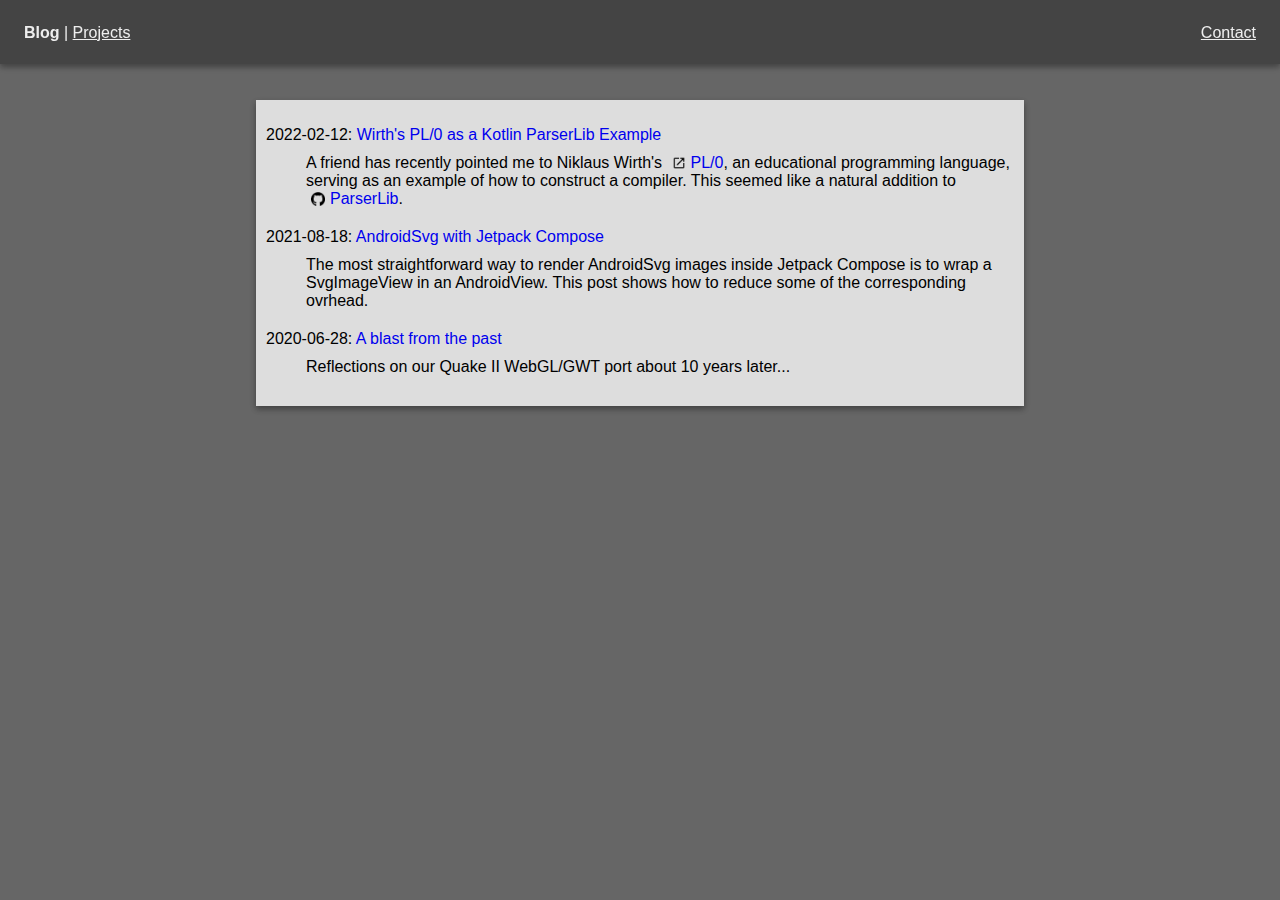
==== index.html @ 53a60a04 "initial website revival" ====
<html>
<head>
<title>stefan-haustein.com</title>
<link rel="stylesheet" href="style.css" >
</head>
<body>

    <div class="title">
        <div style="float:left; padding:8px"> <b>Blog</b> | <a href="projects.html">Projects</a></div>
        <div style="float:right; padding:8px">
            <a href="mailto:stefan.haustein@gmail.com">Contact</a>
        </div>
    </div>
    

    <div class="body">

        <dl>
        <dt>2022-02-12: 
            <a href="https://github.com/kobjects/parserlib/blob/main/examples/src/commonMain/kotlin/org/kobjects/parserlib/examples/pl0/parser/Pl0Parser.kt">Wirth's 
                PL/0 as a Kotlin ParserLib Example</a></dt>
        <dd>A friend has recently pointed me to Niklaus Wirth's 
            <a class="link" href="https://en.wikipedia.org/wiki/PL/0">PL/0</a>, 
            an educational programming language, serving as an example 
            of how to construct a compiler. This seemed like a natural 
            addition to <a class="github" href="https://github.com/kobjects/parserlib">ParserLib</a>.</dd>


        <dt>2021-08-18: <a href="https://github.com/stefanhaustein/blog/blob/main/Compose/AndroidSvg.md">AndroidSvg with Jetpack Compose</a></dt>
        
        <dd>The most straightforward way to render AndroidSvg images inside Jetpack Compose is to wrap a SvgImageView in an AndroidView. 
            This post</a> shows how to reduce some of the corresponding ovrhead.</dd>
 
        <dt>2020-06-28: <a href="https://github.com/stefanhaustein/noblog/blob/main/WebGL/BlastFromThePast.md">A blast from the past</a></dt>
        <dd>Reflections on our Quake II WebGL/GWT port about 10 years later...</dd>

    </div> 
</dl>

</body>
</html>
---- style.css ----
/* Common Stuff */

a:link, a:visited, a:hover, a:active {
	text-decoration: none;
}

div {
	box-sizing: border-box;
}

dd {
    margin-top: 10px;
    margin-bottom: 20px;
}

body {
	font-family: sans-serif;
	background-color:#666;
	padding:100px 0;
	margin:0;
	color: #000;
}

/* Title */

.title {
  position: fixed;
  z-index: 10;
  width: 100%;
  top: 0;
	background-color: #444;
	color: #eee;
	height:64px;
	padding:16px;
	box-shadow: 0 3px 6px rgba(0,0,0,0.16), 0 3px 6px rgba(0,0,0,0.23);
}
.title a {
    color: #eee;
    text-decoration: underline;
}

/* Blog entry stuff */

.body {
  margin-left: auto;
  margin-right: auto;
  max-width: 768px;
  box-shadow: 0 3px 6px rgba(0,0,0,0.16), 0 3px 6px rgba(0,0,0,0.23);
  padding: 10px 10px 10px 10px;
  background-color: rgb(221, 221, 221)
}

/* Card stuff */

.card {
	background-color: #ddd;
	width: 320px;
/*	float: left;
	height: 380px; */
	margin: 20px;
	box-shadow: 0 3px 6px rgba(0,0,0,0.16), 0 3px 6px rgba(0,0,0,0.23);
  padding-bottom: 5px;
}

a.github {
  background: no-repeat url('img/github.png');
  background-position: 5px center;
  background-size: 14px;
  padding-left:24px;
}

a.playstore {
  background: no-repeat url('img/play.png');
  background-position: 5px center;
  background-size: 14px;
  padding-left:24px;
}

a.twitter {
  background: no-repeat url('img/twitter_bw.png');
  background-position: 5px center;
  background-size: 14px;
  padding-left:24px;
}

a.youtube {
  background: no-repeat url('img/youtube.png');
  background-position: 5px center;
  background-size: 14px;
  padding-left:24px;
}

a.link {
  background: no-repeat url('img/link.png');
  background-position: 5px center;
  background-size: 14px;
  padding-left:24px;
}

.card-link {
  padding: 10px 10px;
}

.card-link img {
  width: 12px;
  height: 12px;
  padding: 0px 5px;
}

.card-title {
	clear: both;
	padding: 10px 10px 10px 10px;
	font-weight: bold;
}


.card-content {
  display: block;
	padding: 0px 10px 10px 10px;
  margin: 0;
}

.tag-active,
.tag-android,
.tag-cpp,
.tag-experimental,
.tag-game,
.tag-gwt,
.tag-java,
.tag-javascript,
.tag-kotlin,
.tag-kmp,
.tag-library,
.tag-programming,
.tag-typescript,
.tag-stable {
	color: white;
	background-color: #88d;
	padding: 3px 6px;
	border-radius: 10px;
	font-size:14px;
	float: left;
	margin: 10px 0px 10px 10px;
}

.tag-active::before {
	content: "Active";
}

.tag-android,
.tag-kotlin,
.tag-kmp {
	background-color: #a4c639;
}
.tag-android::before {
	content: "Android";
}

.tag-cpp::before {
	content: "C++";
}

.tag-experimental {
	background-color: #c00;
}
.tag-experimental::before {
	content: "Experimental";
}

.tag-game::before {
	content: "Game";
}

.tag-gwt::before {
	content: "GWT";
}

.tag-java::before {
	content: "Java";
}

.tag-kotlin::before {
	content: "Kotlin";
}

.tag-kmp::before {
	content: "KMP";
}

.tag-javascript::before {
	content: "JavaScript";
}

.tag-library::before {
	content: "Library";
}

.tag-programming::before {
	content: "Programming";
}

.tag-stable::before {
	content: "Stable";
}
.tag-stable {
	background-color: #777;
}

.tag-typescript::before {
	content: "TypeScript";
}
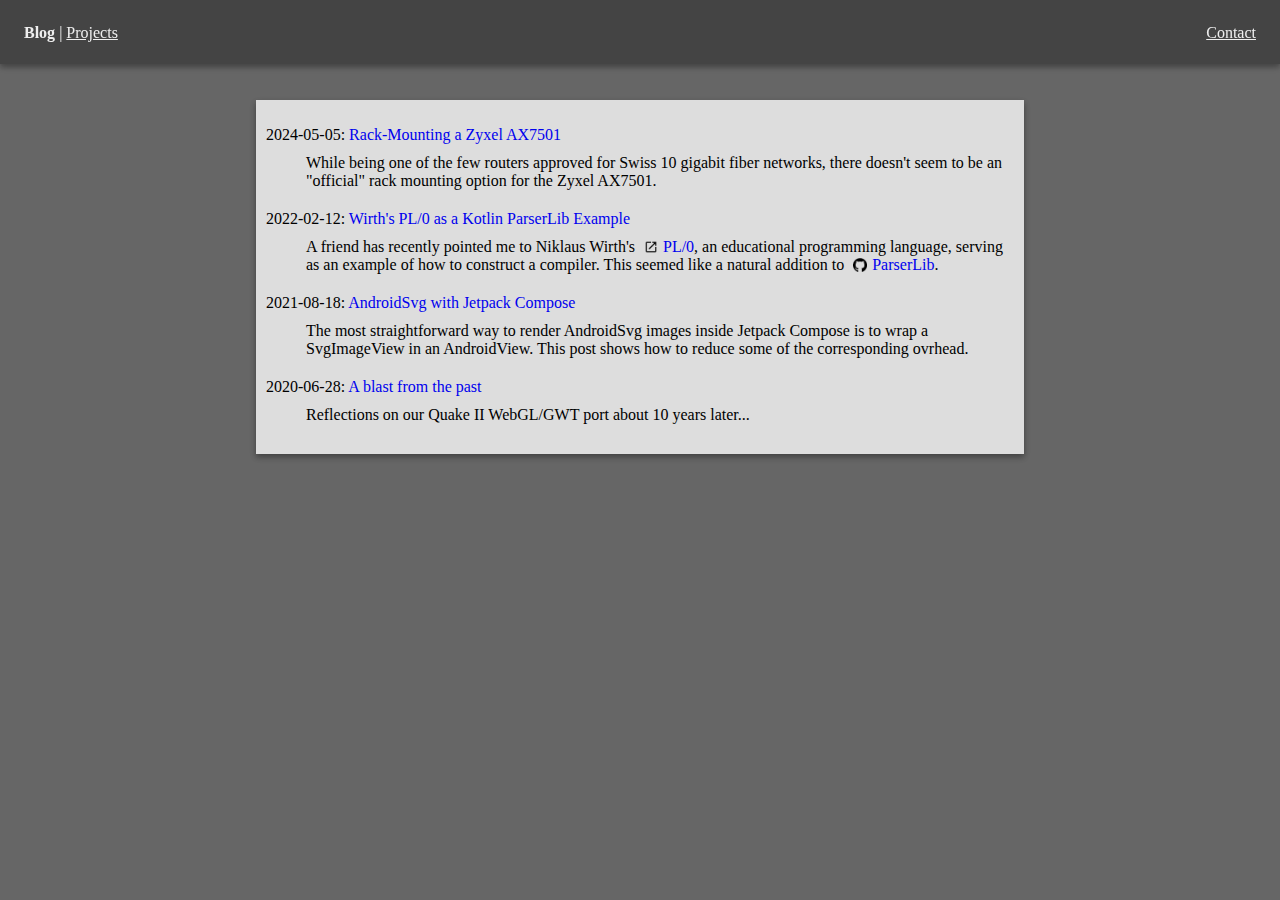
==== commit 80b47834: "move router mounting to projects" ====
--- a/index.html
+++ b/index.html
@@ -6,7 +6,7 @@
 <body>
 
     <div class="title">
-        <div style="float:left; padding:8px"> <b>Blog</b> | <a href="projects.html">Projects</a></div>
+        <div style="float:left; padding:8px"> <b>Blog</b> | <a href="projects/index.html">Projects</a></div>
         <div style="float:right; padding:8px">
             <a href="mailto:stefan.haustein@gmail.com">Contact</a>
         </div>
@@ -14,6 +14,13 @@
     
 
     <div class="body">
+
+        <dl>
+            <dt>2024-05-05: <a href="projects/ax7501-rackmount/index.html">Rack-Mounting a Zyxel AX7501</a></dt>
+            <dd>While being one of the few routers approved for Swiss 10 gigabit
+                fiber networks, there doesn't seem to be an "official" 
+                rack mounting option for the Zyxel AX7501.</dd>
+        </dl>
 
         <dl>
         <dt>2022-02-12: 
@@ -31,7 +38,7 @@
         <dd>The most straightforward way to render AndroidSvg images inside Jetpack Compose is to wrap a SvgImageView in an AndroidView. 
             This post</a> shows how to reduce some of the corresponding ovrhead.</dd>
  
-        <dt>2020-06-28: <a href="https://github.com/stefanhaustein/noblog/blob/main/WebGL/BlastFromThePast.md">A blast from the past</a></dt>
+        <dt>2020-06-28: <a href="blog/2020-06-28-blast/">A blast from the past</a></dt>
         <dd>Reflections on our Quake II WebGL/GWT port about 10 years later...</dd>
 
     </div> 
--- a/style.css
+++ b/style.css
@@ -15,11 +15,16 @@
 }
 
 body {
-	font-family: sans-serif;
+	font-family: "PT Serif", serif;
 	background-color:#666;
 	padding:100px 0;
 	margin:0;
 	color: #000;
+}
+
+.card-header {
+	font-family: Roboto, sans-serif;
+	color: #333;
 }
 
 /* Title */
@@ -64,35 +69,35 @@
 }
 
 a.github {
-  background: no-repeat url('img/github.png');
+  background: no-repeat url('linkicon/github.png');
   background-position: 5px center;
   background-size: 14px;
   padding-left:24px;
 }
 
 a.playstore {
-  background: no-repeat url('img/play.png');
+  background: no-repeat url('linkicon/play.png');
   background-position: 5px center;
   background-size: 14px;
   padding-left:24px;
 }
 
 a.twitter {
-  background: no-repeat url('img/twitter_bw.png');
+  background: no-repeat url('linkicon/twitter_bw.png');
   background-position: 5px center;
   background-size: 14px;
   padding-left:24px;
 }
 
 a.youtube {
-  background: no-repeat url('img/youtube.png');
+  background: no-repeat url('linkicon/youtube.png');
   background-position: 5px center;
   background-size: 14px;
   padding-left:24px;
 }
 
 a.link {
-  background: no-repeat url('img/link.png');
+  background: no-repeat url('linkicon/link.png');
   background-position: 5px center;
   background-size: 14px;
   padding-left:24px;
@@ -106,6 +111,16 @@
   width: 12px;
   height: 12px;
   padding: 0px 5px;
+}
+
+.card-header {
+	background-color:#88f;
+	color:#fff;
+	text-align:center;
+	font-size:40px;
+	height:180px;
+	vertical-align:middle;
+	padding-top:70px;
 }
 
 .card-title {
@@ -137,6 +152,7 @@
 .tag-stable {
 	color: white;
 	background-color: #88d;
+	font-family: Roboto, sans-serif;
 	padding: 3px 6px;
 	border-radius: 10px;
 	font-size:14px;
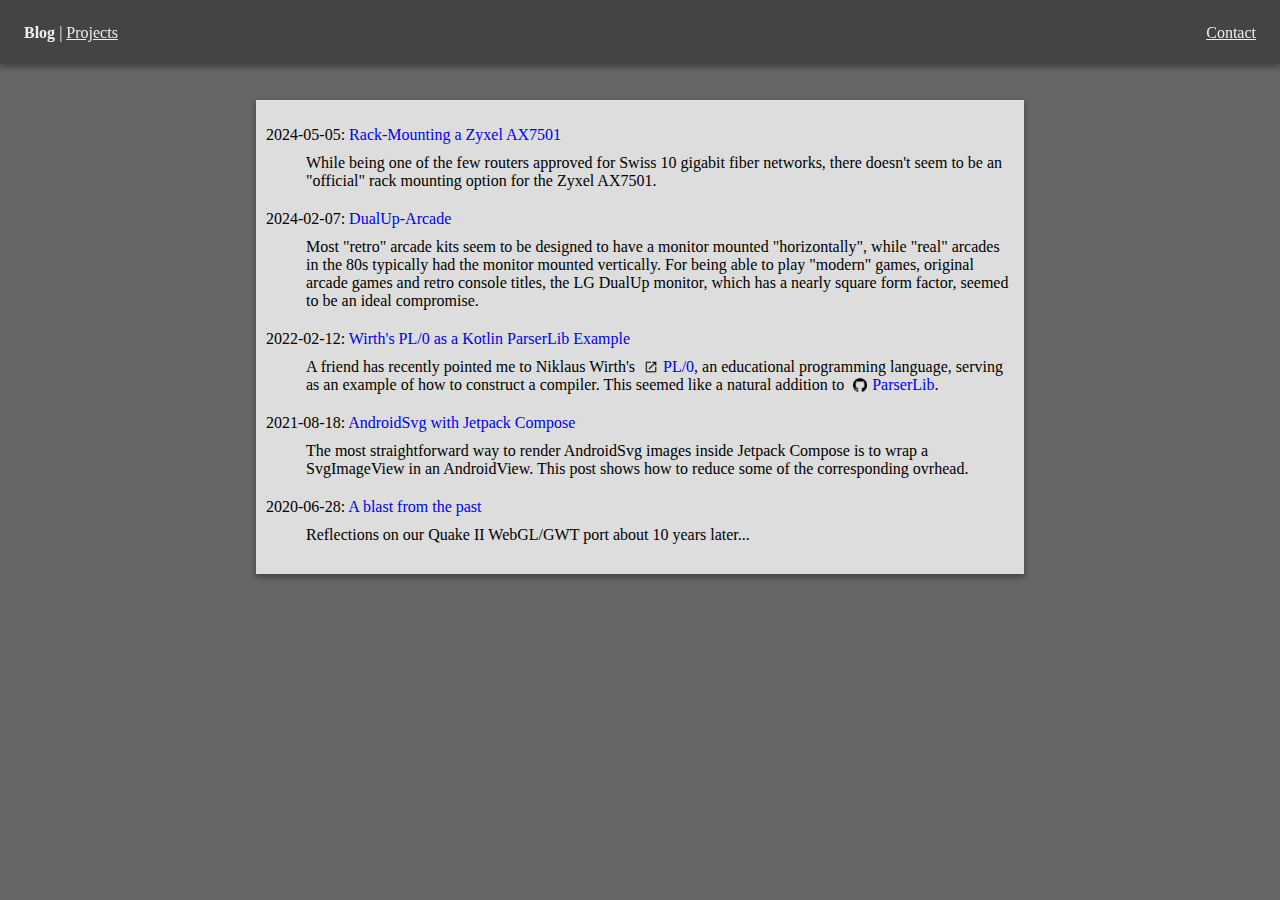
==== commit 106493c4: "wire up dualup arcade" ====
--- a/index.html
+++ b/index.html
@@ -20,29 +20,34 @@
             <dd>While being one of the few routers approved for Swiss 10 gigabit
                 fiber networks, there doesn't seem to be an "official" 
                 rack mounting option for the Zyxel AX7501.</dd>
-        </dl>
 
-        <dl>
-        <dt>2022-02-12: 
-            <a href="https://github.com/kobjects/parserlib/blob/main/examples/src/commonMain/kotlin/org/kobjects/parserlib/examples/pl0/parser/Pl0Parser.kt">Wirth's 
+            <dt>2024-02-07: <a href="projects/dualup-arcade/index.html">DualUp-Arcade</a></dt>
+            <dd>Most "retro" arcade kits seem to be designed to have a monitor 
+                mounted "horizontally", while "real" arcades in the 80s typically 
+                had the monitor mounted vertically.        
+                For being able to play "modern" games, original arcade games and
+                retro console titles, the LG DualUp monitor, which has a nearly square form factor,
+                seemed to be an ideal compromise.</dd>
+
+            <dt>2022-02-12: 
+                <a href="https://github.com/kobjects/parserlib/blob/main/examples/src/commonMain/kotlin/org/kobjects/parserlib/examples/pl0/parser/Pl0Parser.kt">Wirth's 
                 PL/0 as a Kotlin ParserLib Example</a></dt>
-        <dd>A friend has recently pointed me to Niklaus Wirth's 
-            <a class="link" href="https://en.wikipedia.org/wiki/PL/0">PL/0</a>, 
-            an educational programming language, serving as an example 
-            of how to construct a compiler. This seemed like a natural 
-            addition to <a class="github" href="https://github.com/kobjects/parserlib">ParserLib</a>.</dd>
+            <dd>A friend has recently pointed me to Niklaus Wirth's 
+                <a class="link" href="https://en.wikipedia.org/wiki/PL/0">PL/0</a>, 
+                an educational programming language, serving as an example 
+                of how to construct a compiler. This seemed like a natural 
+                addition to <a class="github" href="https://github.com/kobjects/parserlib">ParserLib</a>.</dd>
 
 
-        <dt>2021-08-18: <a href="https://github.com/stefanhaustein/blog/blob/main/Compose/AndroidSvg.md">AndroidSvg with Jetpack Compose</a></dt>
+            <dt>2021-08-18: <a href="https://github.com/stefanhaustein/blog/blob/main/Compose/AndroidSvg.md">AndroidSvg with Jetpack Compose</a></dt>
+            <dd>The most straightforward way to render AndroidSvg images inside Jetpack Compose is to wrap a SvgImageView in an AndroidView. 
+                This post</a> shows how to reduce some of the corresponding ovrhead.</dd>
+ 
+            <dt>2020-06-28: <a href="blog/2020-06-28-blast/">A blast from the past</a></dt>
+            <dd>Reflections on our Quake II WebGL/GWT port about 10 years later...</dd>
         
-        <dd>The most straightforward way to render AndroidSvg images inside Jetpack Compose is to wrap a SvgImageView in an AndroidView. 
-            This post</a> shows how to reduce some of the corresponding ovrhead.</dd>
- 
-        <dt>2020-06-28: <a href="blog/2020-06-28-blast/">A blast from the past</a></dt>
-        <dd>Reflections on our Quake II WebGL/GWT port about 10 years later...</dd>
-
+        </dl>
     </div> 
-</dl>
 
 </body>
 </html>
